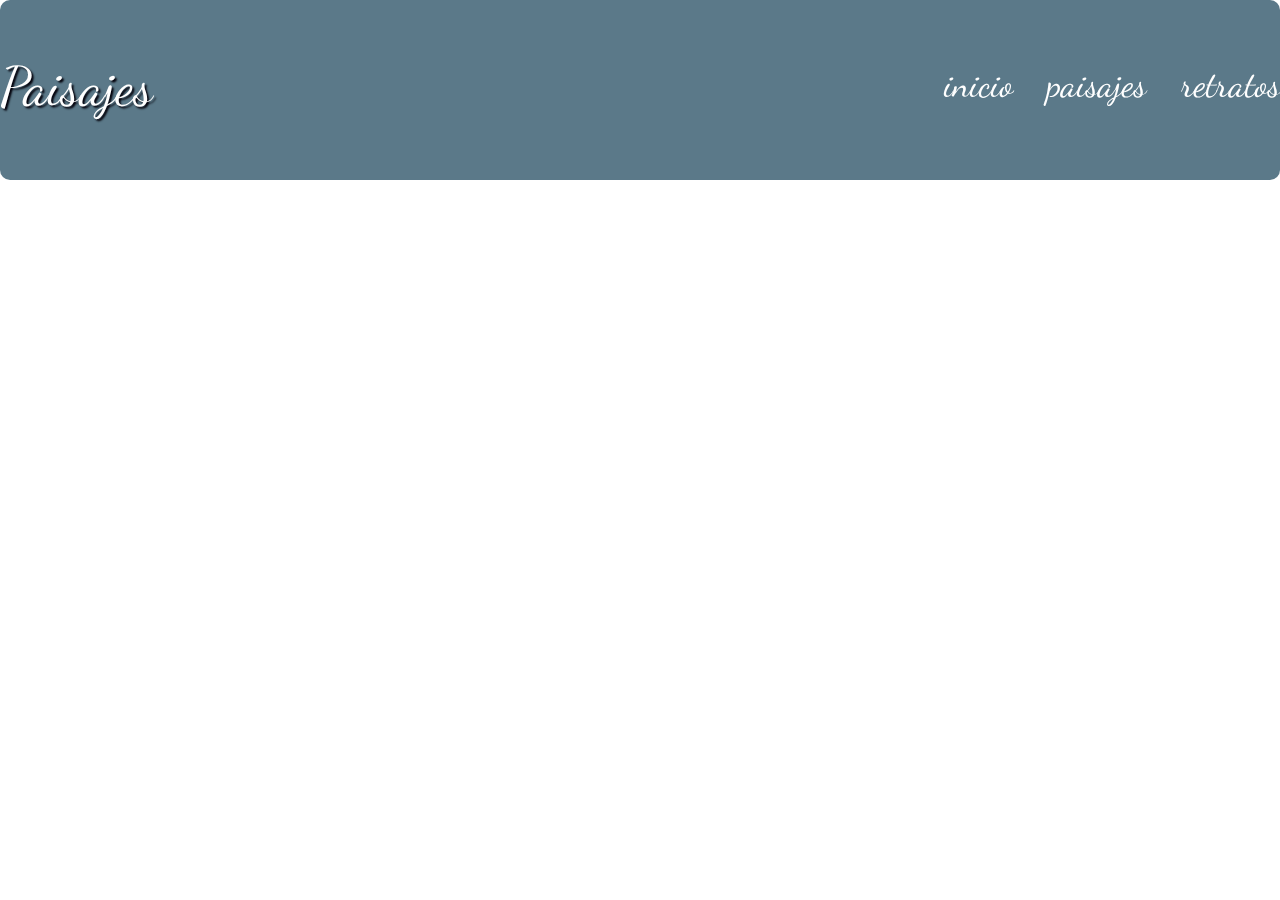
==== paisajes/paisajes.html @ c6d6dbbd "creacion de paginas auxiliares" ====
<!doctype html>
<html>
<head>
		<meta charset="utf-8">
		<meta name="viewport" content="width=device-width, user-scalable=no,initial-scale=1.0"> 
		<title>Paisajes</title>
		<link href="../css3/estilos.css" rel="stylesheet" type="text/css">
		<link href="https://fonts.googleapis.com/css?family=Dancing+Script" rel="stylesheet">
</head>
<header>
			<p class="titulo">Paisajes</p>
			<navbar id="menu_principal">
					<a href="index.html">inicio</a>					
					<a href="paisajes/paisajes.html">paisajes</a>
					<a href="retratos/retratos.html">retratos</a>
				
			</navbar>
					
		</header>
		<footer>
			
		</footer>
<body>
</body>
</html>
---- css3/estilos.css ----
@charset "utf-8";
/* CSS Document */

body
{
	font-family: "dancing script";
	
}
header
{
	width: 100%;
	height: 20vh;
	background-color: #5b7989;
	border-radius: 10px ;
	position: fixed;
    top: 0px;
	left: 0px;
	
	
	
}
.titulo
{
	float: left;
	margin-top: 6vh;
	color: white;
	font-size: 6vmin;
	text-shadow: 2px 2px 2px #02010a;
	
}
#menu_principal
{
	float: right;
	word-spacing: 2vw;
	font-size: 4vmin;
	margin-top: 7vh;
	
}
a
{
	text-decoration: none; 
	color: white; 
	
}
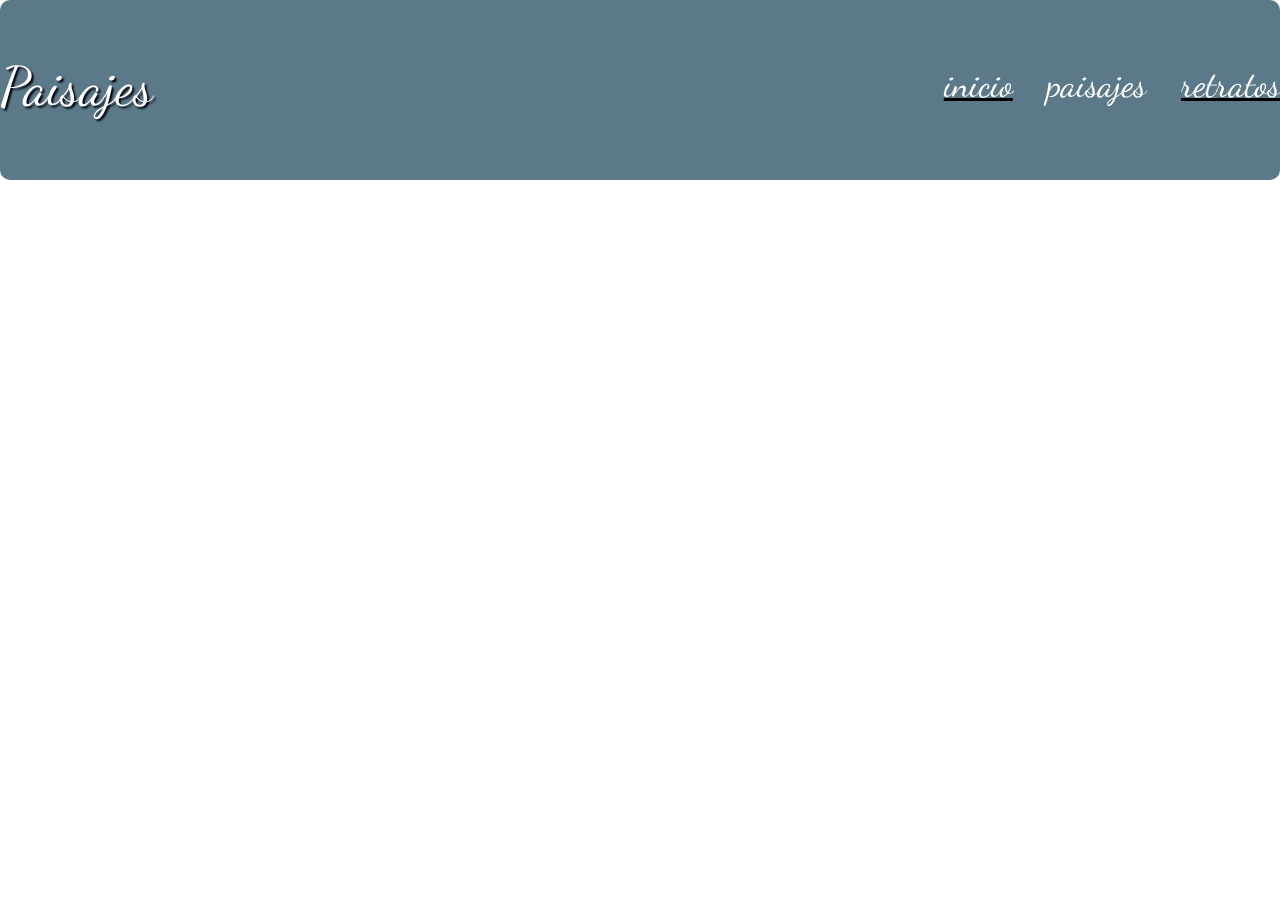
==== commit 71fb66b8: "subrrayado de enlaces" ====
--- a/paisajes/paisajes.html
+++ b/paisajes/paisajes.html
@@ -10,10 +10,9 @@
 <header>
 			<p class="titulo">Paisajes</p>
 			<navbar id="menu_principal">
-					<a href="index.html">inicio</a>					
+					<ins><a href="../index.html">inicio</a></ins>					
 					<a href="paisajes/paisajes.html">paisajes</a>
-					<a href="retratos/retratos.html">retratos</a>
-				
+					<ins><a href="../retratos/retratos.html">retratos</a></ins>				
 			</navbar>
 					
 		</header>
--- a/css3/estilos.css
+++ b/css3/estilos.css
@@ -38,7 +38,8 @@
 }
 a
 {
-	text-decoration: none; 
+	 
 	color: white; 
+	text-decoration: none;
 	
-}+}
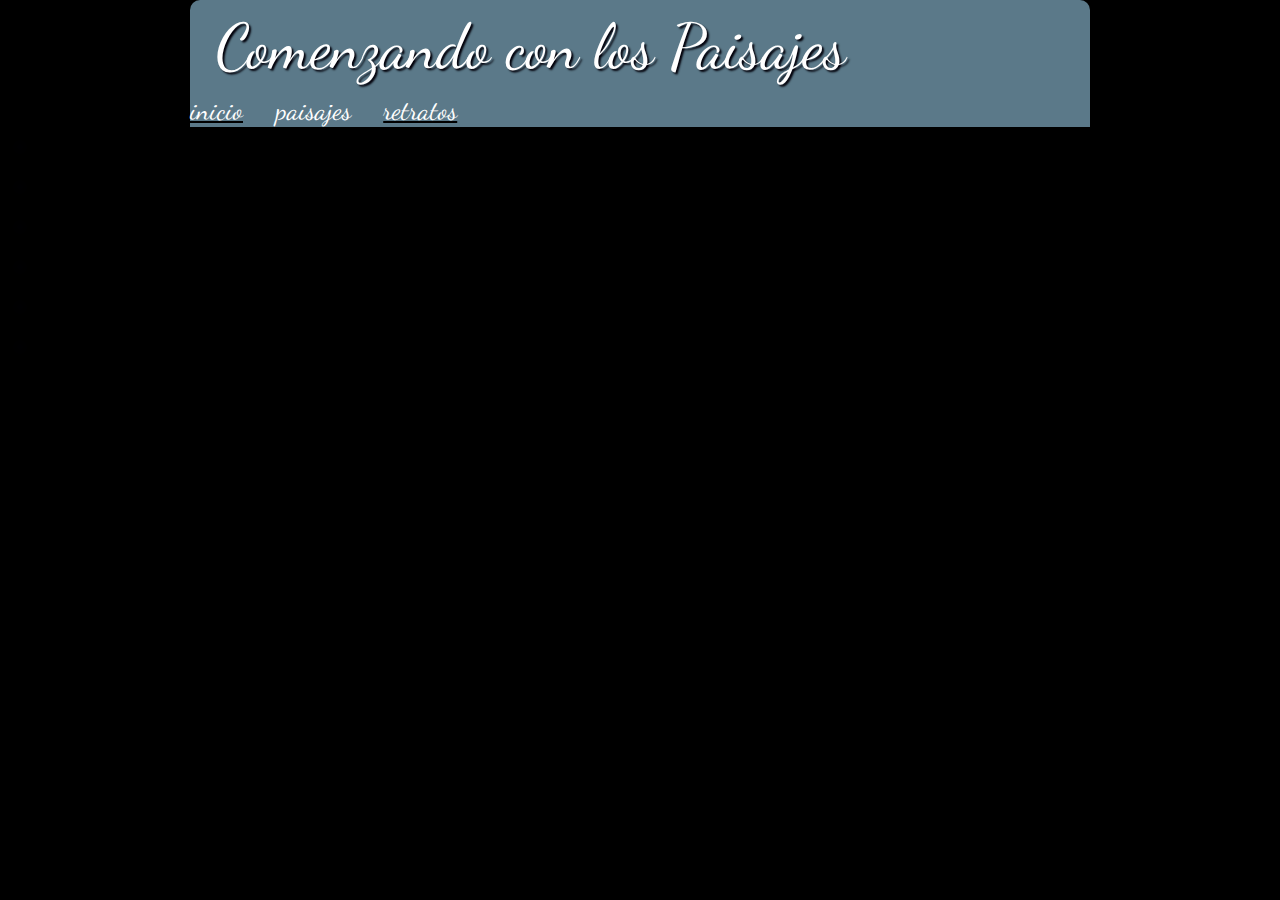
==== commit d8eceadc: "paginas secundarias" ====
--- a/paisajes/paisajes.html
+++ b/paisajes/paisajes.html
@@ -8,14 +8,29 @@
 		<link href="https://fonts.googleapis.com/css?family=Dancing+Script" rel="stylesheet">
 </head>
 <header>
-			<p class="titulo">Paisajes</p>
+			<p class="titulo">Comenzando con los Paisajes</p>
 			<navbar id="menu_principal">
 					<ins><a href="../index.html">inicio</a></ins>					
-					<a href="paisajes/paisajes.html">paisajes</a>
+					<a href="paisajes.html">paisajes</a>
 					<ins><a href="../retratos/retratos.html">retratos</a></ins>				
 			</navbar>
+</header>
+			<div class="contenedor">
+				<div class="fila">
+					<div class="columna"><img src="paisajes.html" alt=""></div>
+					<div class="columna"><img src="paisajes.html" alt=""></div>
+				</div>
+				<div class="fila">
+					<div class="columna"><img src="paisajes.html" alt=""></div>
+					<div class="columna"><img src="paisajes.html" alt=""></div>
+				</div>
+				<div class="fila">
+					<div class="columna"><img src="paisajes.html" alt=""></div>
+					<div class="columna"><img src="paisajes.html" alt=""></div>
+				</div>
+			</div>					
 					
-		</header>
+		
 		<footer>
 			
 		</footer>
--- a/css3/estilos.css
+++ b/css3/estilos.css
@@ -1,45 +1,330 @@
 @charset "utf-8";
 /* CSS Document */
 
+*
+{
+	margin:0;
+}
+
 body
 {
 	font-family: "dancing script";
-	
+	width: 100%;
+	background-color: black;
+	
+	
+}
+img
+{
+	box-shadow: 2px 2px 10px 3px #02010a;
+	margin: 2vmin;
 }
 header
 {
+	width: 900px;
+	height: auto;
+	background-color: #5b7989;
+	border-radius:  10px 10px 0 0;
+   	margin: 0 auto;	
+	display: flex;
+	justify-content: space-between;
+	align-items:  center;
+	flex-wrap: wrap;
+	
+}
+
+.titulo
+{
+	
+	
+	margin-left: 2vw;
+	margin-top: 1%;
+	margin-bottom: 1%;
+	color: white;
+	font-size: 7vmin;
+	text-shadow: 2px 2px 2px #02010a;
+	
+}
+
+#menu_principal
+{
+	
+	
+	word-spacing: 2vw;
+	font-size: 3vmin;
+	margin-right: 2vw;
+	
+	
+	
+}
+
+	#menu_principal a
+	{
+
+		color: white; 
+		text-decoration: none;
+
+	}
+#contenedor
+{
+	width: 900px;
+	height: auto;
+	margin: 0 auto;
+	
+}
+	
+	article 
+	{
+		box-sizing:border-box;
+		float:left;
+		height: 100%;
+		text-align: center;
+		
+		
+
+	}
+	
+
+	#paraiso 
+	{
+		background-color: #82c3a6;
+		width: 100%;
+	}
+	#paisajes
+	{
+		background-color: #d5c75f;
+		border: 1px solid;
+		width:  50%;
+	}
+
+	#retratos
+	{
+		background-color: #d5c75f;
+		border: 1px solid;
+		width:  50%;
+		
+	}
+		#contenedor a
+		{
+			color: black;
+			font-size: 7vmin;
+		}
+			[alt=retratos]
+		{
+			width: 50%;	
+			transition-property: box-shadow, border, transform;
+			transition-duration: 2s;
+			
+			}
+			[alt=retratos]:hover
+			{
+				
+				box-shadow: 2px 2px 7px 8px #82c3a6;
+				border: 2px solid;
+				transform: translate(20px, -5px);
+
+			}
+
+		[alt=paisajes]
+		{
+			width: 74%;
+			transition-property: box-shadow, border, transform;
+			transition-duration: 2s;
+			
+		}
+			[alt=paisajes]:hover
+			{
+				transform: rotate(10deg);
+				box-shadow: 2px 2px 5px 5px #82c3a6;
+				border: 2px solid;
+				
+			}
+		[alt=paraiso]
+		{
+			width: 50%;		
+		}
+	footer
+	{
+		width: 100%;
+		height: auto;
+		background-color: #C6d5c5;
+		border-radius:  0px 0px 10px 10px;
+		float: left;
+	}
+		.pie
+		{
+						
+			text-align: center;			
+			display: flex;
+			flex-direction: row;
+			align-items: stretch;
+			justify-content: space-between;
+							
+		}
+			.columna
+			{
+				
+				flex: 1 1;
+				
+			}
+
+
+		#contacto
+		{
+			text-align: left;
+			margin-left: 3%;
+			height: auto;
+			width: 90%;
+			display: flex;
+			flex-direction: column;
+			
+
+		}
+		footer #enlace_pie, .redes figcaption,  #Copyright, p
+{
+			
+	font-size: 3vmin;
+
+}
+h2
+{
+	font-size: 5vmin;
+	margin-top: 10px;
+}
+
+
+#contenedor_redes
+{	margin: 0;
+	display: flex;
+	align-items: center;
+	justify-content:space-around;
+}
+	[src$="svg"]
+	{
+		height: 4vw;
+	}
+#Copyright
+{
+	display: flex;
+	flex-direction: column;
+	justify-content:space-around;
+	height: auto;
+	margin-top: 5%;
 	width: 100%;
-	height: 20vh;
-	background-color: #5b7989;
-	border-radius: 10px ;
-	position: fixed;
-    top: 0px;
-	left: 0px;
-	
-	
-	
-}
-.titulo
-{
-	float: left;
-	margin-top: 6vh;
-	color: white;
-	font-size: 6vmin;
-	text-shadow: 2px 2px 2px #02010a;
-	
-}
-#menu_principal
-{
-	float: right;
-	word-spacing: 2vw;
-	font-size: 4vmin;
-	margin-top: 7vh;
-	
-}
-a
-{
-	 
-	color: white; 
-	text-decoration: none;
-	
-}
+	
+	
+}
+@media screen and (max-width: 900px)
+{
+	header
+	{
+		width: 100%
+	}
+	.titulo
+	{
+		width: 100%;
+		text-align: center;
+		margin: auto;
+		padding-top: 2%;
+		font-size: 200%
+		
+		
+	}
+	#menu_principal
+	{
+		width: 100%;
+		margin: auto;
+		text-align: center;
+		font-size: 200%
+		
+		
+	}
+	#contenedor 
+	{
+		width: 100%;
+		 
+	}
+	#paisajes
+	{
+		width: 100%;
+		
+		
+	}
+	#retratos
+	{
+		width: 100%
+	}
+	[alt=paraiso]
+	{
+		width: 70%;
+		margin: 5%;
+		
+	}
+	[alt=paisajes]
+	{
+		width: 70%;
+		margin-top: 5%;
+		
+	}
+	[alt=retratos]
+	{
+		width: 60%;
+		margin-top: 5%;
+	}	
+		
+	
+	.pie
+	{
+	display: flex;
+	flex-direction: column;
+	text-align: left;
+	margin-left: 10%; 
+	
+	}
+	.columna
+	{
+		margin-top: 10%;
+		margin-left: 7%;
+		margin-bottom: 10%;
+	}
+	#contacto
+	{
+		margin: 0;
+	}
+	#contenedor_redes
+	{
+		display: flex;
+		flex-direction: column;
+		align-items: flex-start;
+		margin: 0;
+	}
+h2
+	{
+		font-size: 250%;
+	}
+footer p  
+	{
+		font-size: 150%;
+	}
+footer #enlace_pie, #Copyright 
+	{
+		font-size: 100%;
+	}
+.redes figcaption
+	{
+		font-size: 100%;
+			
+	}
+	[src$="svg"]
+	{
+		height: 20vw;
+	}
+	.cuerpo figcaption
+	{
+		font-size: 150%
+	}
+}
+
+
+
+	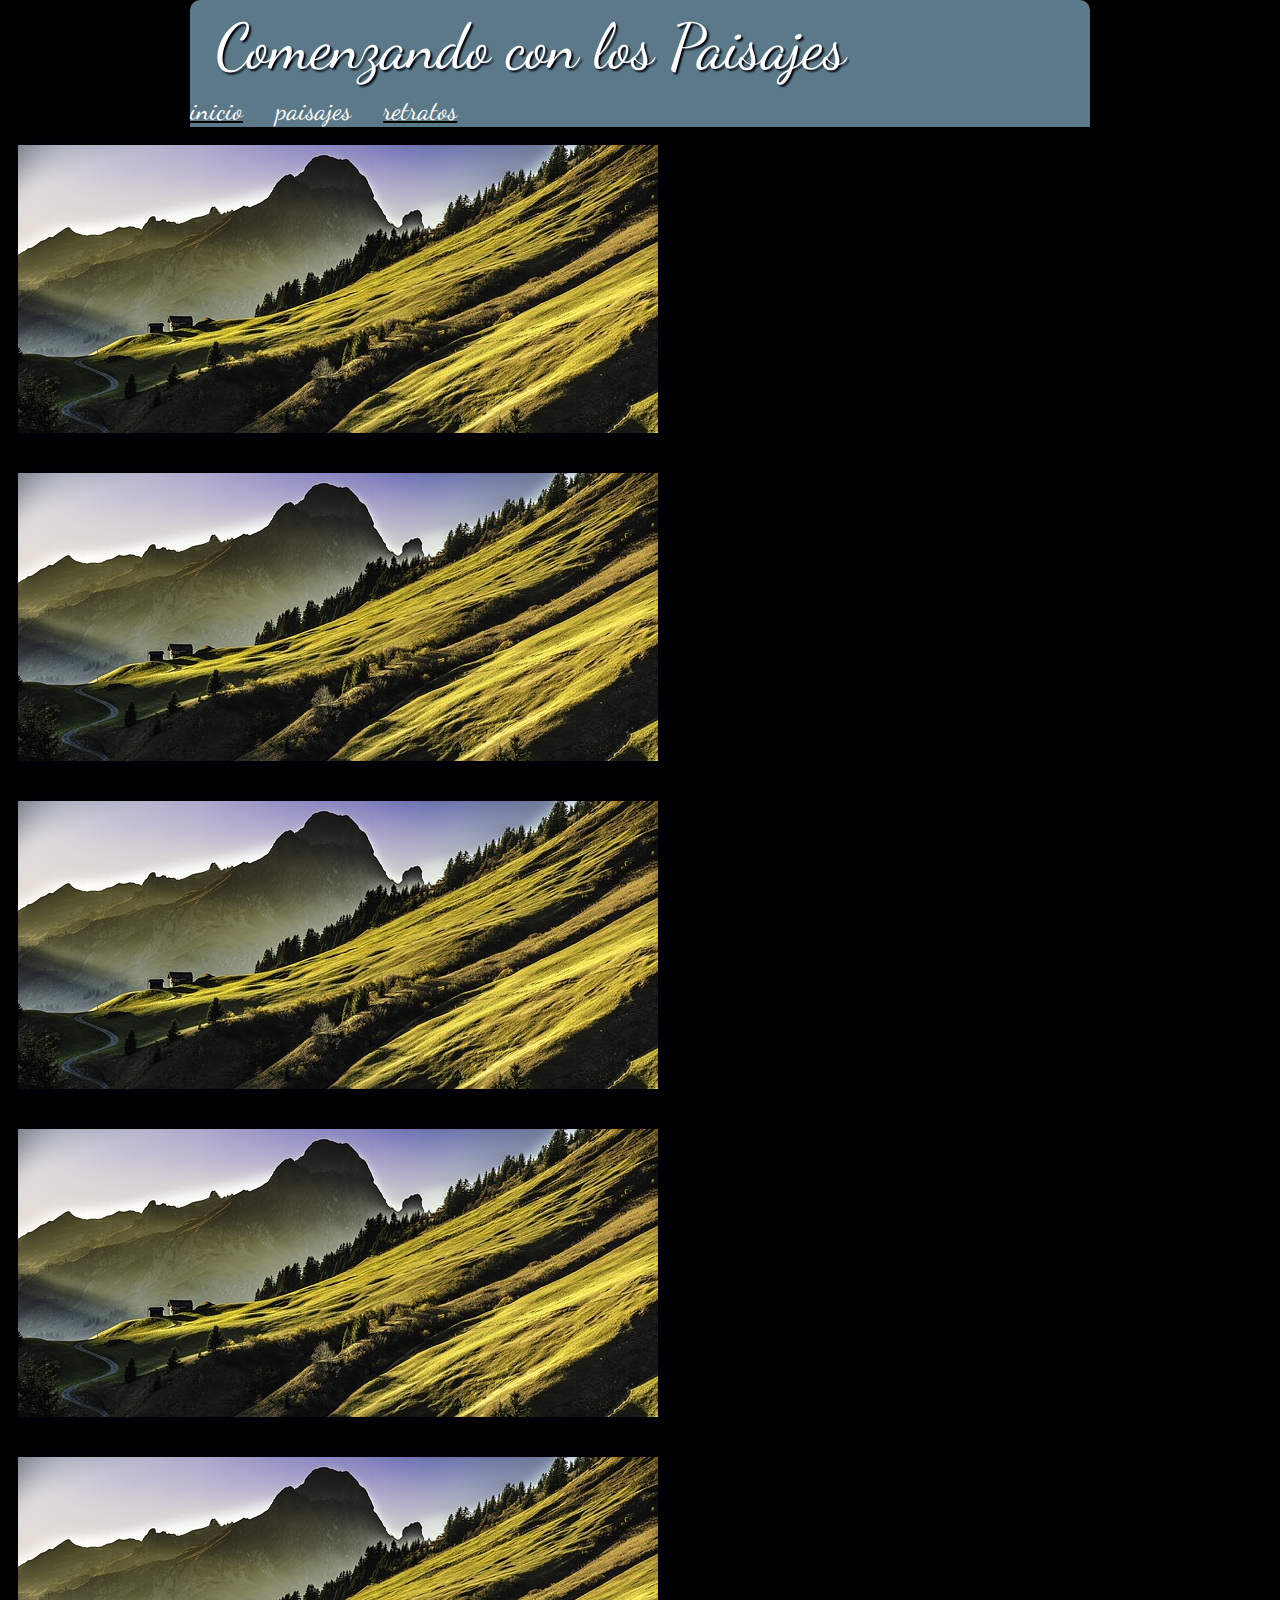
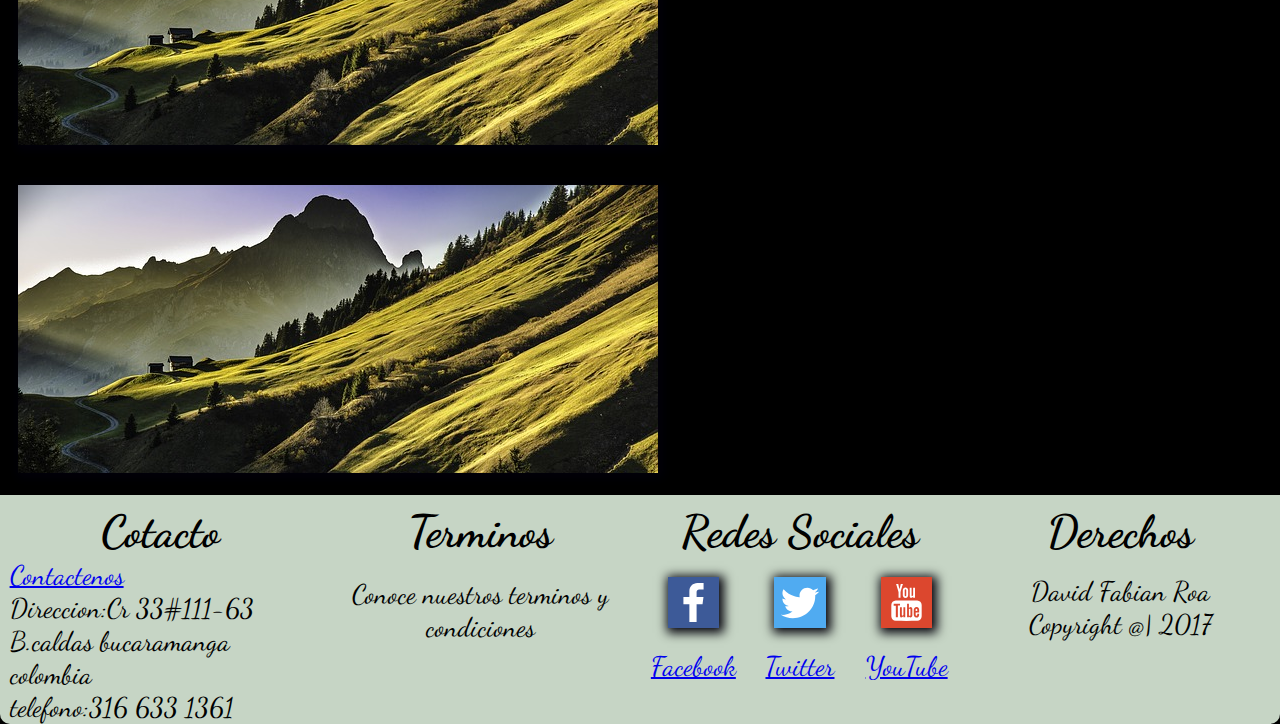
==== commit f68ef0ee: "modificando footer" ====
--- a/paisajes/paisajes.html
+++ b/paisajes/paisajes.html
@@ -7,33 +7,75 @@
 		<link href="../css3/estilos.css" rel="stylesheet" type="text/css">
 		<link href="https://fonts.googleapis.com/css?family=Dancing+Script" rel="stylesheet">
 </head>
-<header>
-			<p class="titulo">Comenzando con los Paisajes</p>
-			<navbar id="menu_principal">
-					<ins><a href="../index.html">inicio</a></ins>					
-					<a href="paisajes.html">paisajes</a>
-					<ins><a href="../retratos/retratos.html">retratos</a></ins>				
-			</navbar>
-</header>
-			<div class="contenedor">
-				<div class="fila">
-					<div class="columna"><img src="paisajes.html" alt=""></div>
-					<div class="columna"><img src="paisajes.html" alt=""></div>
+<body>
+	<header>
+				<p class="titulo">Comenzando con los Paisajes</p>
+				<navbar id="menu_principal">
+						<ins><a href="../index.html">inicio</a></ins>					
+						<a href="../imagenes/imagen2.jpg">paisajes</a>
+						<ins><a href="../retratos/retratos.html">retratos</a></ins>				
+				</navbar>
+	</header>
+				<div class="contenido">
+					<div class="fila">
+						<div  id="desenfoque" class="bloque"><img  src="../imagenes/imagen2.jpg" alt="1"></div>
+						<div  class="bloque grises"><img src="../imagenes/imagen2.jpg" alt="1"></div>
+					</div>
+					<div class="fila">
+						<div id="tres" class="bloque grises "><img src="../imagenes/imagen2.jpg" alt="1"></div>
+						<div  class="bloque cuatro"><img src="../imagenes/imagen2.jpg" alt="1"></div>
+					</div>
+					<div class="fila">
+						<div class="bloque sepia"><img src="../imagenes/imagen2.jpg" alt="1"></div>
+						<div  class="bloque grises"><img src="../imagenes/imagen2.jpg" alt="1"></div>
+					</div>
+				</div>					
+
+
+			<footer >
+							<div class="pie">
+					<div class="columna 1"><h2>Cotacto</h2>
+						<div id="contacto">
+							<p><a id="enlace_pie" href="davidbethel2012@hotmail.com" >Contactenos</a></p>
+							<p>Direccion:Cr 33#111-63 B.caldas bucaramanga colombia</p>
+							<p>telefono:316 633 1361</p>
+						</div>
+					</div>
+					<div class="columna 2"><h2>Terminos</h2><br>
+						<p>Conoce nuestros terminos y condiciones</p>
+					</div>
+					<div class="columna 3">
+						<h2>Redes Sociales</h2>
+						<div id="contenedor_redes">
+							<a href="http://www.facebook.com" target="_blank">
+								<figure class="redes">
+									<img src="../Iconos/facebook.svg" alt="Facebook">
+									<figcaption>Facebook</figcaption>
+								</figure>
+							</a>
+							<a  href="http://www.twitter.com" target="_blank">
+								<figure class="redes">
+									<img src="../Iconos/twitter.svg" alt="Twitter">
+									<figcaption>Twitter</figcaption>
+								</figure>       			    
+								</a>
+							<a href="http://www.youtube.com" target="_blank">
+								<figure class="redes">
+									<img src="../Iconos/youtube.svg" alt="Youtube">
+									<figcaption>YouTube</figcaption>
+								</figure>
+							</a>
+						</div>
+					 </div>
+					<div class="columna 4"><h2>Derechos</h2>
+						<div id="Copyright">
+							<p>David Fabian Roa</p>
+							<p>Copyright &#64;| 2017</p>
+						</div>
+					</div>
 				</div>
-				<div class="fila">
-					<div class="columna"><img src="paisajes.html" alt=""></div>
-					<div class="columna"><img src="paisajes.html" alt=""></div>
-				</div>
-				<div class="fila">
-					<div class="columna"><img src="paisajes.html" alt=""></div>
-					<div class="columna"><img src="paisajes.html" alt=""></div>
-				</div>
-			</div>					
-					
-		
-		<footer>
-			
-		</footer>
-<body>
+
+			</footer>
+
 </body>
 </html>
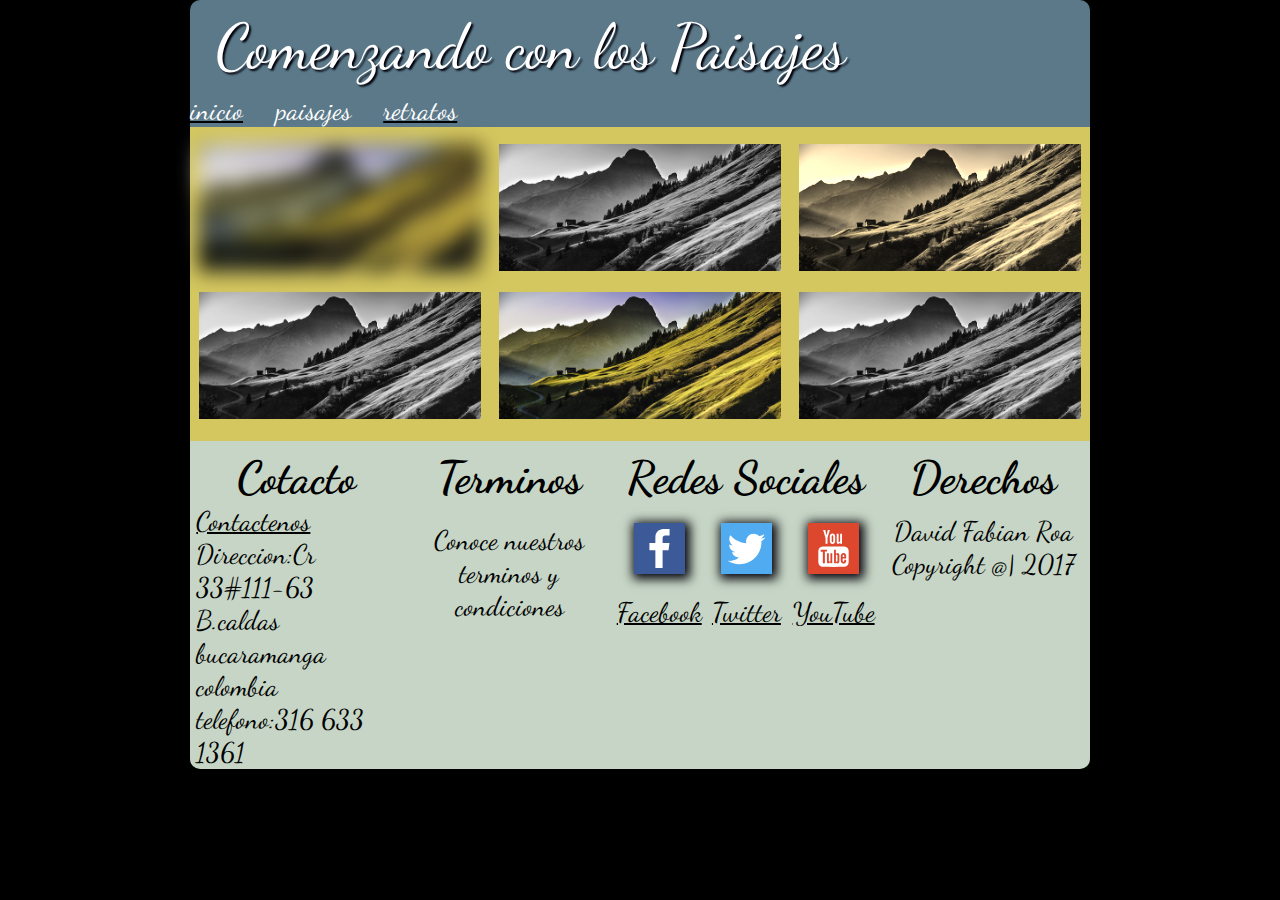
==== commit d466d186: "se agrego pagina retratos" ====
--- a/paisajes/paisajes.html
+++ b/paisajes/paisajes.html
@@ -12,10 +12,11 @@
 				<p class="titulo">Comenzando con los Paisajes</p>
 				<navbar id="menu_principal">
 						<ins><a href="../index.html">inicio</a></ins>					
-						<a href="../imagenes/imagen2.jpg">paisajes</a>
+						<a href="paisajes.html">paisajes</a>
 						<ins><a href="../retratos/retratos.html">retratos</a></ins>				
 				</navbar>
 	</header>
+			<div id="aux">
 				<div class="contenido">
 					<div class="fila">
 						<div  id="desenfoque" class="bloque"><img  src="../imagenes/imagen2.jpg" alt="1"></div>
@@ -32,11 +33,11 @@
 				</div>					
 
 
-			<footer >
+			<footer>
 							<div class="pie">
 					<div class="columna 1"><h2>Cotacto</h2>
 						<div id="contacto">
-							<p><a id="enlace_pie" href="davidbethel2012@hotmail.com" >Contactenos</a></p>
+							<p><a href="mailto:davidbethel2012@hotmail.com" id="colorcon">Contactenos</a></p>
 							<p>Direccion:Cr 33#111-63 B.caldas bucaramanga colombia</p>
 							<p>telefono:316 633 1361</p>
 						</div>
@@ -47,19 +48,19 @@
 					<div class="columna 3">
 						<h2>Redes Sociales</h2>
 						<div id="contenedor_redes">
-							<a href="http://www.facebook.com" target="_blank">
+							<a href="http://www.facebook.com" target="_blank" class="color">
 								<figure class="redes">
 									<img src="../Iconos/facebook.svg" alt="Facebook">
 									<figcaption>Facebook</figcaption>
 								</figure>
 							</a>
-							<a  href="http://www.twitter.com" target="_blank">
+							<a  href="http://www.twitter.com" target="_blank" class="color">
 								<figure class="redes">
 									<img src="../Iconos/twitter.svg" alt="Twitter">
 									<figcaption>Twitter</figcaption>
 								</figure>       			    
 								</a>
-							<a href="http://www.youtube.com" target="_blank">
+							<a href="http://www.youtube.com" target="_blank" class="color">
 								<figure class="redes">
 									<img src="../Iconos/youtube.svg" alt="Youtube">
 									<figcaption>YouTube</figcaption>
@@ -76,6 +77,7 @@
 				</div>
 
 			</footer>
+		</div>
 
 </body>
 </html>
--- a/css3/estilos.css
+++ b/css3/estilos.css
@@ -214,6 +214,64 @@
 	
 	
 }
+#aux
+{
+	width: 900px;
+	margin: 0 auto;
+}
+.contenido
+{
+	display: flex;
+	
+	background-color: #d5c75f;
+	
+	
+	
+}
+.fila
+{
+	flex: 1  ;
+	margin: 1%;
+	
+	
+	
+}
+[alt="1"]
+{
+	width: 100%;
+	margin: 3% auto;
+	box-shadow: none;
+	
+	
+}
+#desenfoque img
+{
+	-webkit-filter:blur(10px);
+	filter:blur(10px);
+}
+.grises
+{
+	-webkit-filter:grayscale(100%);
+	filter:grayscale(100%);
+	
+}
+.sepia
+{
+	filter: sepia(90%);
+	-webkit-filter: sepia(90%)
+}
+#colorcon
+	{
+		color: black;
+		
+		
+		
+	}
+.color
+	{
+		color: black;
+		
+	}
 @media screen and (max-width: 900px)
 {
 	header
@@ -323,8 +381,66 @@
 	{
 		font-size: 150%
 	}
-}
-
+	.contenido
+{
+	display: flex;
+	flex-direction: column;
+	width: auto;
+	
+	background-color: #d5c75f;
+	
+	
+}
+	#aux
+	{
+		margin: 0 auto;
+		width: auto;
+	}
+	.bloque
+	{
+		margin: 0 auto;
+	}
+	.fila
+	{
+		margin: 0 auto;
+		text-align: center;
+	}
+	[alt="1"]
+	{
+		width: 90%;
+		
+		
+	}
+	#tres
+	{
+		-webkit-filter: grayscale(0%);
+		filter: grayscale(0%);
+		filter: sepia(90%);
+	}
+	.cuatro
+	{
+		-webkit-filter: grayscale(100%);
+		filter: grayscale(100%);
+	}
+	.sepia
+	{
+		-webkit-filter: sepia(0%);
+		filter: sepia(0%);
+	}
+	#colorcon
+	{
+		color: black;
+		font-size: 5vw;
+		
+		
+	}
+	.color
+	{
+		color: black;
+		font-size: 4vw;
+	}
+	
+}
 
 
 	